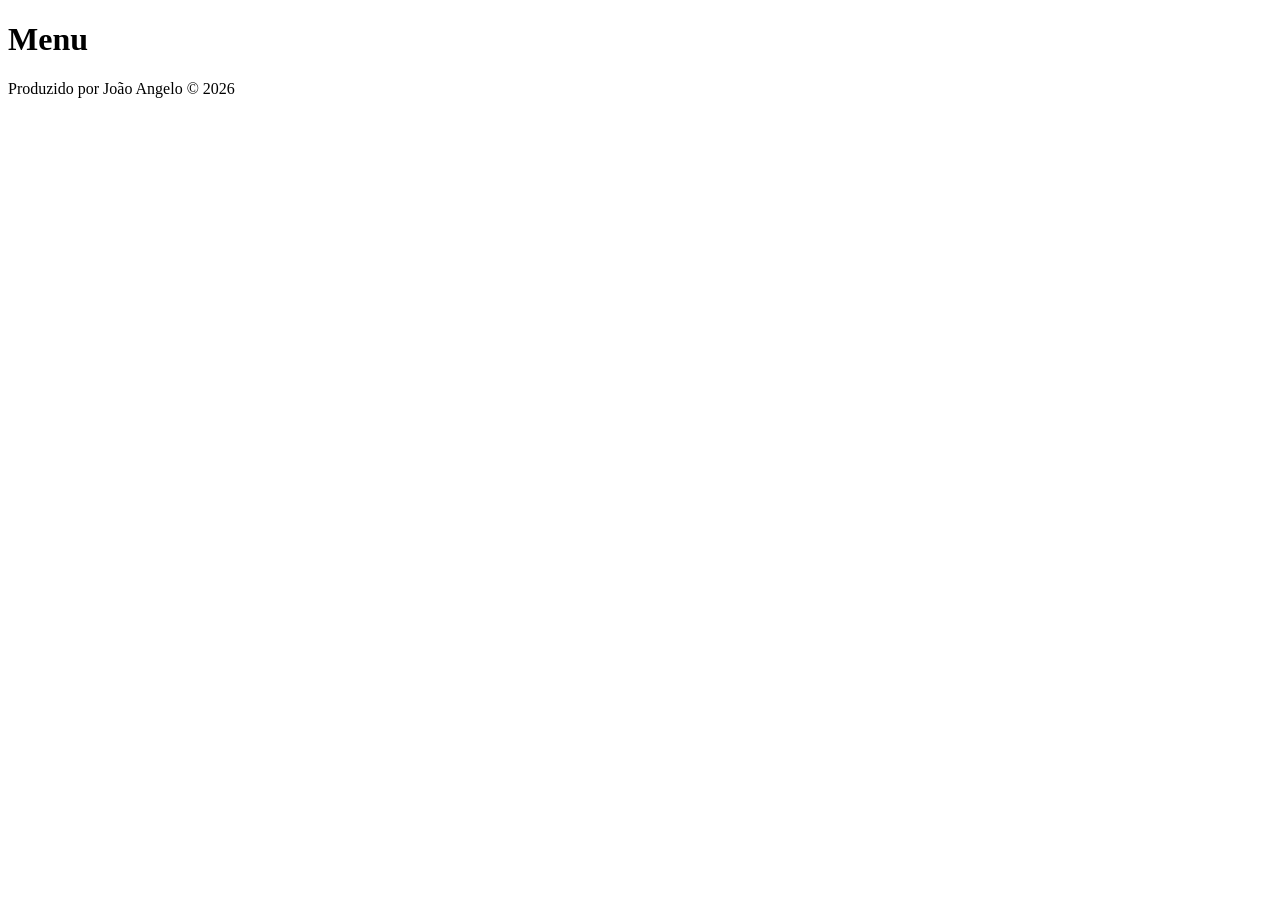
==== PW1/Currículo/Index.html @ 10101b55 "Rename Index.html.html to Index.html" ====
<!DOCTYPE html>
<html lang="en">
<head>
    <meta charset="UTF-8">
    <meta name="viewport" content="width=device-width, initial-scale=1.0">
    <title>Menu do Currículo</title>
</head>
<body>
    <main>
        <header>
            <h1> Menu </h1>
         </header>
         <section>
            <nav>

             </nav>

         </section>
         <footer>
            <p>Produzido por João Angelo &copy; 2026</p>
         </footer>
    </main>
</body>
</html>
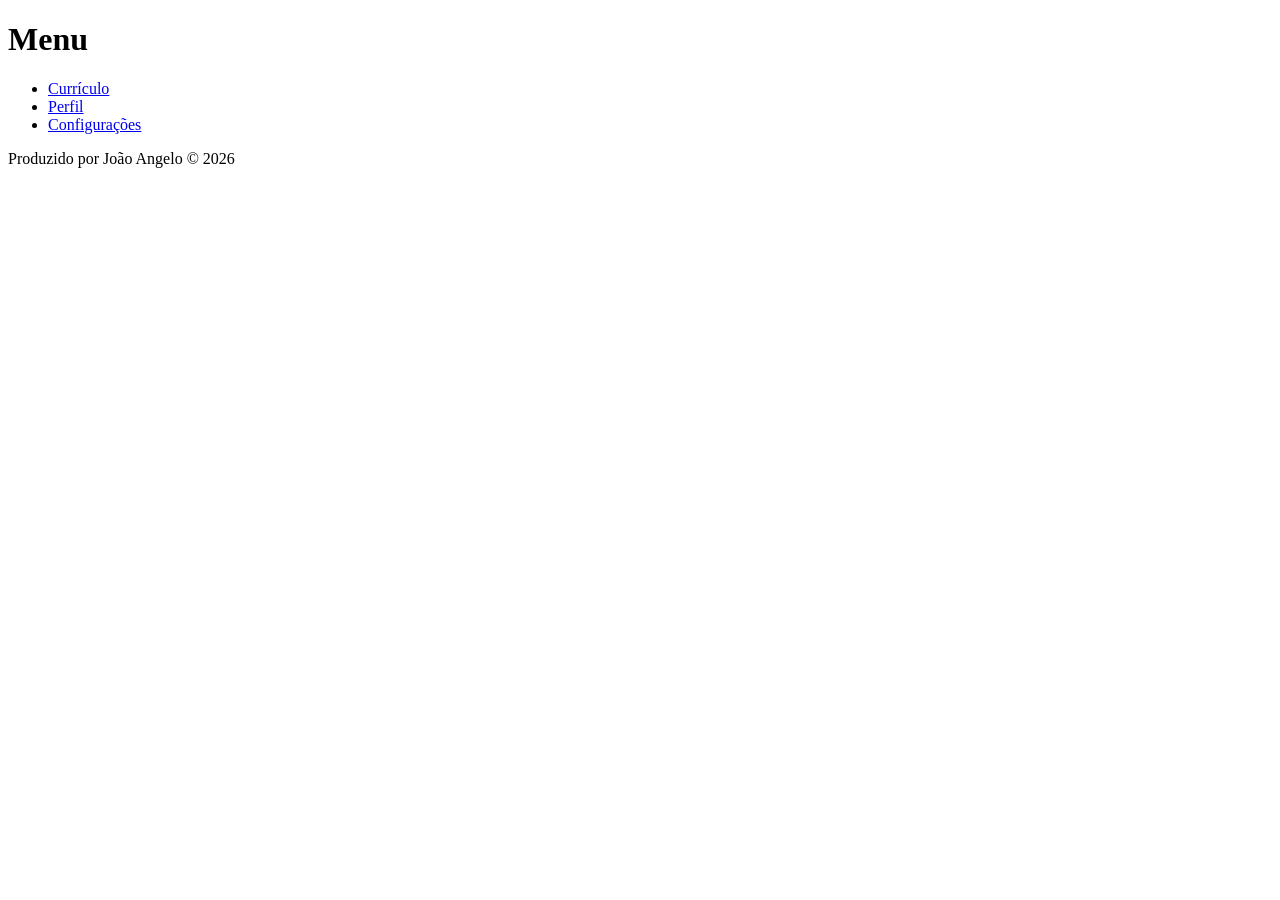
==== commit a1b985e1: "Add files via upload" ====
--- a/PW1/Currículo/Index.html
+++ b/PW1/Currículo/Index.html
@@ -3,7 +3,10 @@
 <head>
     <meta charset="UTF-8">
     <meta name="viewport" content="width=device-width, initial-scale=1.0">
-    <title>Menu do Currículo</title>
+    <meta name="author " content="João Angelo">
+    <meta name=" description" content="Menu do Currículo do João Angelo">
+    <meta name="keywords" content="currículo, curso ams, HTML 5 , CSS 3">
+     <title>Menu do Currículo</title>
 </head>
 <body>
     <main>
@@ -12,8 +15,12 @@
          </header>
          <section>
             <nav>
-
-             </nav>
+               <ul>
+                <li><a href="Pages/curriculo.html">Currículo</a></li>
+                <li><a href="Pages/perfil.html">Perfil</a></li>
+                <li><a href="Pages/config.html">Configurações</a></li>
+               </ul>
+            </nav>
 
          </section>
          <footer>
@@ -21,4 +28,4 @@
          </footer>
     </main>
 </body>
-</html>
+</html>
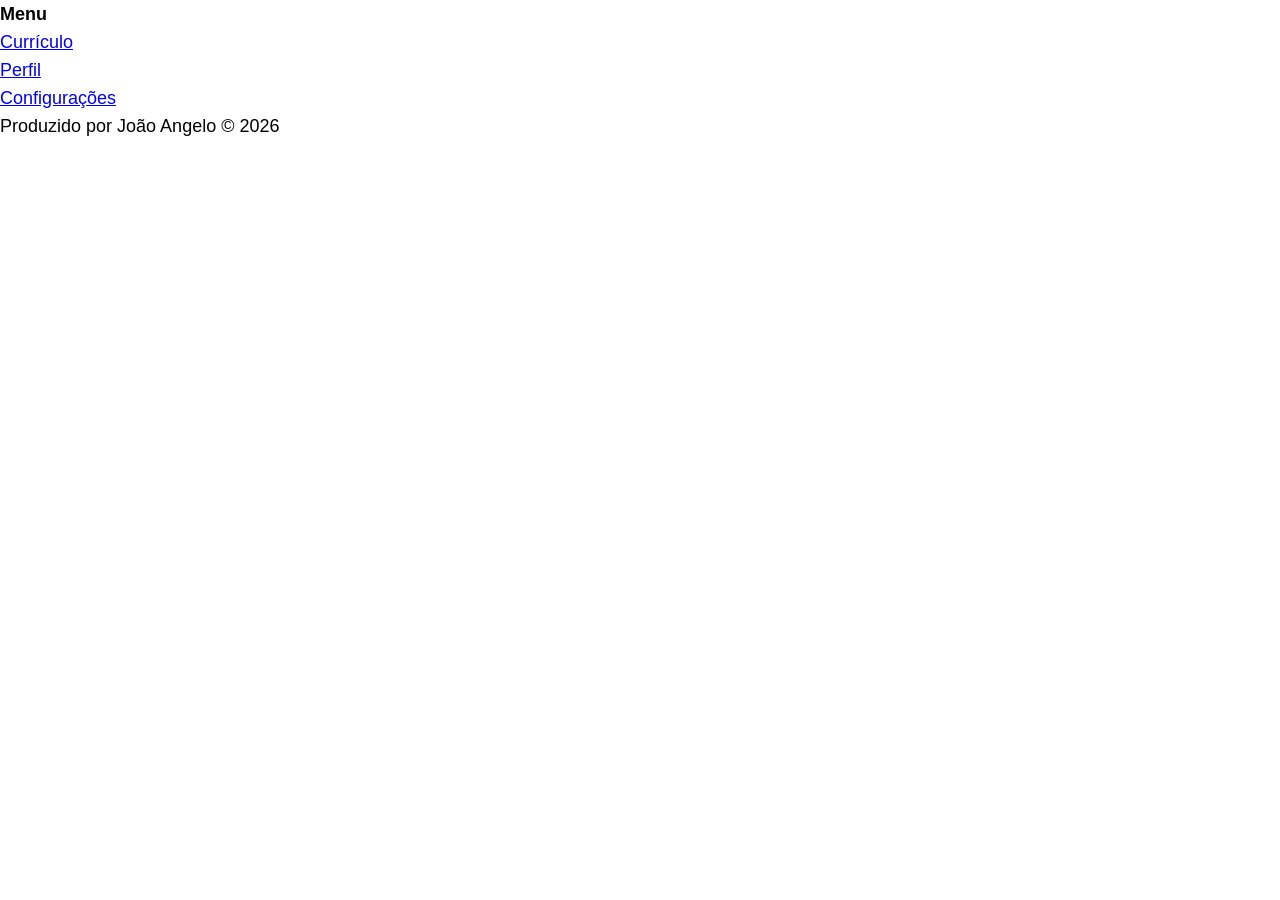
==== commit 812fd834: "Add files via upload" ====
--- a/PW1/Currículo/Index.html
+++ b/PW1/Currículo/Index.html
@@ -1,12 +1,13 @@
 <!DOCTYPE html>
-<html lang="en">
+<html lang="pt-br">
 <head>
     <meta charset="UTF-8">
     <meta name="viewport" content="width=device-width, initial-scale=1.0">
     <meta name="author " content="João Angelo">
     <meta name=" description" content="Menu do Currículo do João Angelo">
     <meta name="keywords" content="currículo, curso ams, HTML 5 , CSS 3">
-     <title>Menu do Currículo</title>
+    <link rel="stylesheet" href="CSS/Style.css">
+    <title>Menu do Currículo</title>
 </head>
 <body>
     <main>
--- a/PW1/Currículo/CSS/Style.css
+++ b/PW1/Currículo/CSS/Style.css
@@ -0,0 +1,36 @@
+@charset "UTF-8";
+
+:ROOT{
+    /* Cores */
+    --cor-fundo: #ffffff;
+    --cor-header: #00ffd5;
+    --cor-footer: #00a2ff;
+    --cor-texto: #222;
+    --cor-borda: #cecece;
+    --cor-sombra: #ccc;
+    --cor-branca: #fff;
+    
+    /* Fontes */
+    --fonte-padrao: Arial, Tahoma, Verdana;
+
+    /* Tamanhos */
+    --fonte-base: 18px;
+    --line-base: 28px;
+    --radius: 5px;
+
+    /* Espacamentos */
+    --espaco-padrao: 10px;
+    }
+/* Configuração global(reset da página) */
+    *{
+        margin: 0;
+        padding: 0;
+        font-family: var(--fonte-padrao) ;
+        font-size: var(--fonte-base);
+        line-height: var(--line-base);
+    }
+
+html, body{
+    height: 100%;
+    background: var(--cor-fundo);
+}
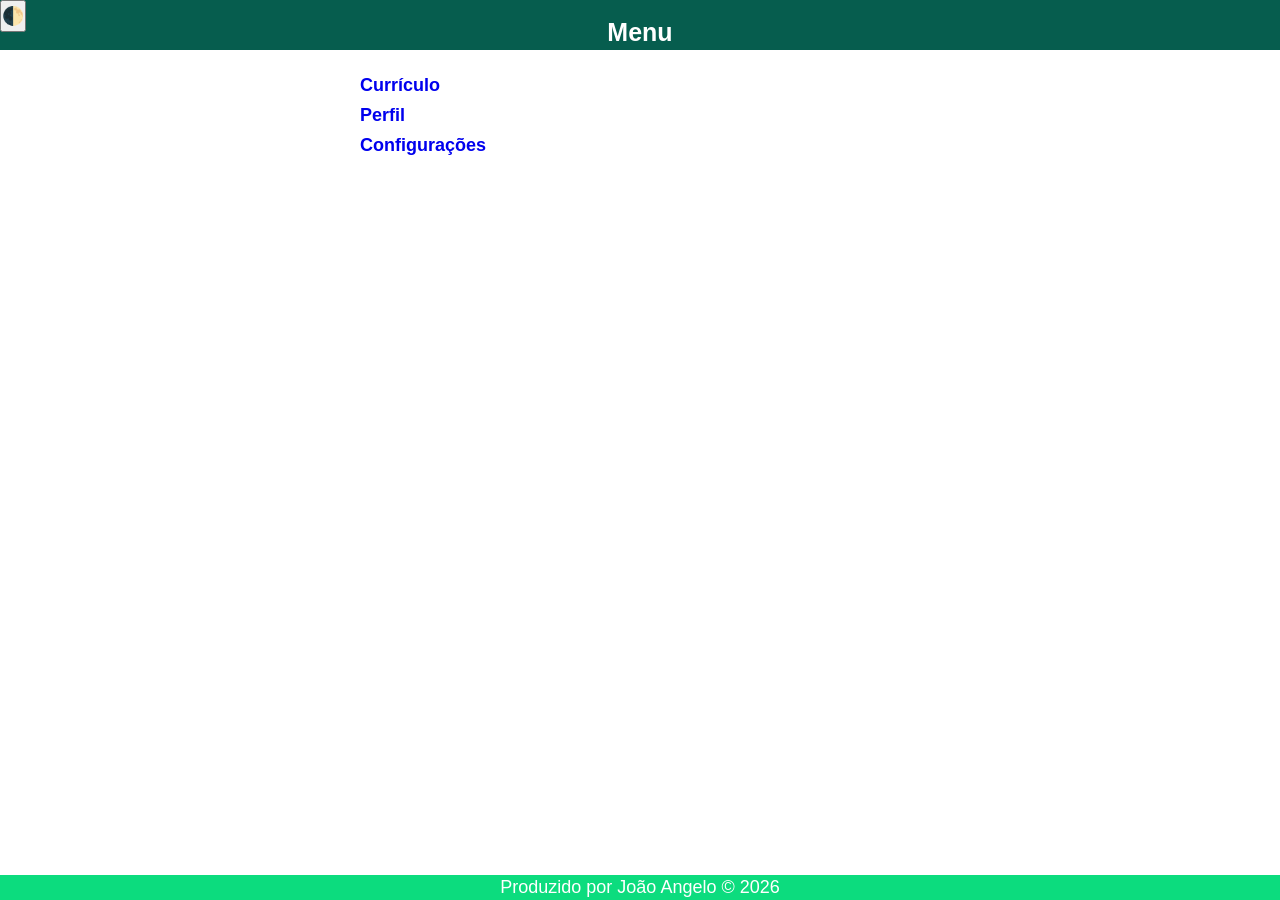
==== commit 6e6daf7e: "Add files via upload" ====
--- a/PW1/Currículo/Index.html
+++ b/PW1/Currículo/Index.html
@@ -7,11 +7,13 @@
     <meta name=" description" content="Menu do Currículo do João Angelo">
     <meta name="keywords" content="currículo, curso ams, HTML 5 , CSS 3">
     <link rel="stylesheet" href="CSS/Style.css">
+    <link rel="shortcut icon" href="icons/icons8-currículo-64.png">
     <title>Menu do Currículo</title>
 </head>
 <body>
     <main>
         <header>
+            <button id = "Tema" > 🌓 </button>
             <h1> Menu </h1>
          </header>
          <section>
--- a/PW1/Currículo/CSS/Style.css
+++ b/PW1/Currículo/CSS/Style.css
@@ -3,12 +3,12 @@
 :ROOT{
     /* Cores */
     --cor-fundo: #ffffff;
-    --cor-header: #00ffd5;
-    --cor-footer: #00a2ff;
-    --cor-texto: #222;
+    --cor-header: #065d4e;
+    --cor-footer: #0cdc7e;
+    --cor-texto: #000000;
     --cor-borda: #cecece;
     --cor-sombra: #ccc;
-    --cor-branca: #fff;
+    --cor-branca: #ffffff;
     
     /* Fontes */
     --fonte-padrao: Arial, Tahoma, Verdana;
@@ -33,4 +33,97 @@
 html, body{
     height: 100%;
     background: var(--cor-fundo);
+}
+
+main{
+    width: 100%;
+    height: 100%;
+}
+
+section{
+    display: block;
+    width: 640px;
+    margin: auto;
+    padding: var(--espaco-padrao);
+}
+
+header{
+    width: 100%;
+    height: 50px;
+    background: var(--cor-header)
+}
+
+h1{
+    text-align: center;
+    line-height: 0px;
+    font-size: 25px;
+    color: var(--cor-branca)
+}
+
+nav a{
+    text-decoration: none;
+    color: var(cor --cor-texto);
+    font-weight: bold;
+}
+
+nav{
+    margin-top: var(--espaco-padrao);
+}
+
+nav a:hover{
+    color: var(cor --cor-footer);
+}
+
+nav ul{
+    list-style: none;
+}
+
+ul li, ol li{
+    margin-left: 40px;
+    line-height: 30px;
+}
+
+footer p{
+    line-height: 25px;
+}
+
+footer{
+    width: 100%;
+    height: 25px;
+    background: var(--cor-footer);
+    color: var(--cor-branca);
+    position: absolute;
+    bottom: 0;
+    display: block;
+    clear: both;
+}
+
+h2{
+    line-height: 40px;
+}
+
+p, blockquote{
+    text-align: center;
+    line-height: 26px;
+}
+
+hr{
+    margin: var(--espaco-padrao);
+}
+
+img{
+    width: 65px;
+    position: relative;
+    margin-left: 23px;
+    margin-top: 15px;
+}
+
+figure{
+    width: 125px;
+    height: 125px;
+    background: var(--cor-branca);
+    border-radius: 75px;
+    margin: var(--espaco-padrao) auto;
+    border: 1px solid var(--cor-borda);
+    box-shadow: 0px 1px 2px var(--cor-sombra);
 }
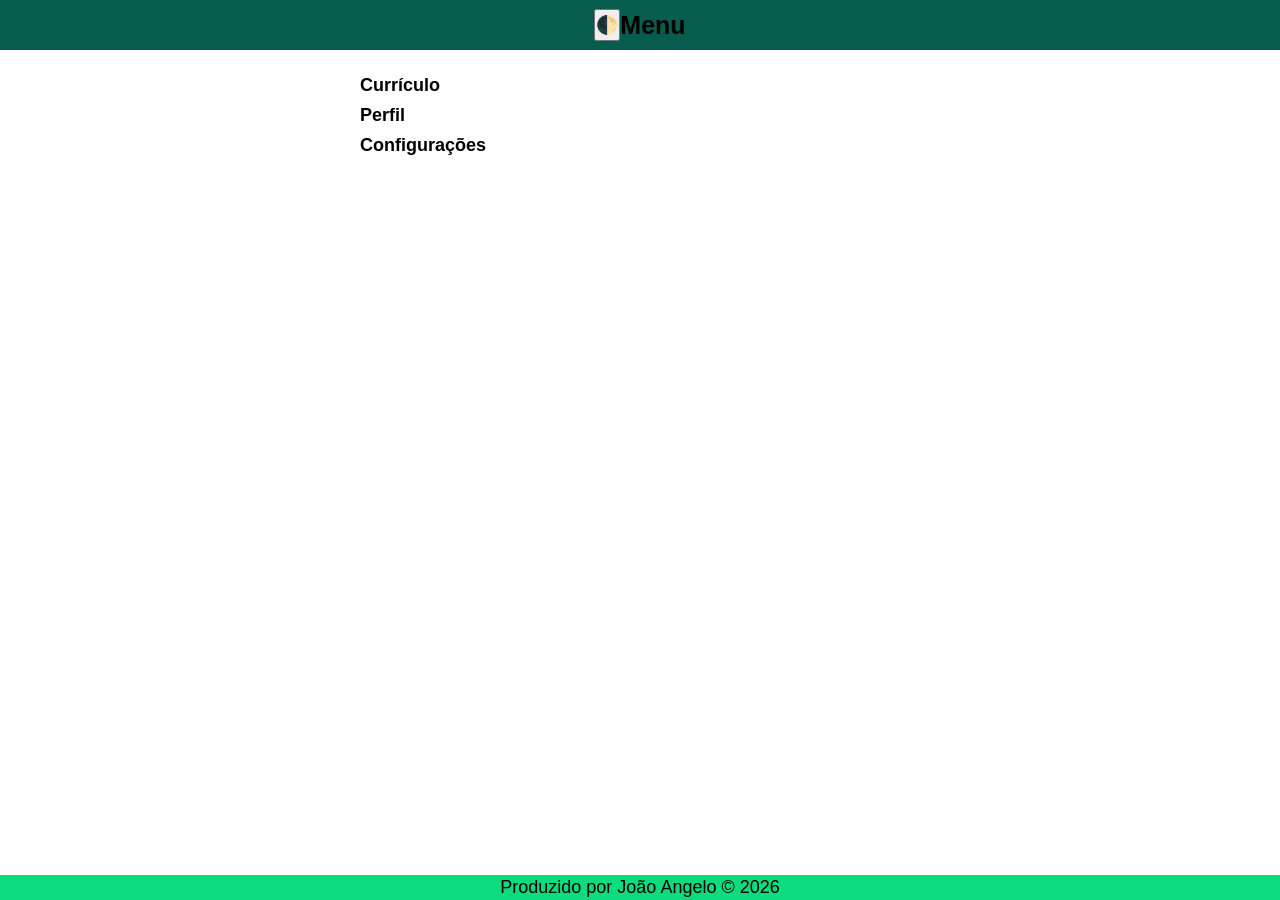
==== commit 0fd9681f: "Update Index.html" ====
--- a/PW1/Currículo/Index.html
+++ b/PW1/Currículo/Index.html
@@ -7,6 +7,7 @@
     <meta name=" description" content="Menu do Currículo do João Angelo">
     <meta name="keywords" content="currículo, curso ams, HTML 5 , CSS 3">
     <link rel="stylesheet" href="CSS/Style.css">
+    <link rel="stylesheet" href="./CSS/dark.css">
     <link rel="shortcut icon" href="icons/icons8-currículo-64.png">
     <title>Menu do Currículo</title>
 </head>
@@ -31,4 +32,4 @@
          </footer>
     </main>
 </body>
-</html>+</html>
--- a/PW1/Currículo/CSS/dark.css
+++ b/PW1/Currículo/CSS/dark.css
@@ -0,0 +1,67 @@
+:root {
+    /* Cores */
+    --cor-fundo: #ffffff;
+    --cor-header: #065d4e;
+    --cor-footer: #0cdc7e;
+    --cor-texto: #000000;
+    --cor-borda: #cecece;
+    --cor-sombra: #ccc;
+    --cor-branca: #ffffff;
+}
+/* MODO ESCURO */
+.dark {
+    /* Cores */
+    --cor-fundo: #000000;
+    --cor-header: #000000;
+    --cor-footer: #000000;
+    --cor-texto: #ffffff;
+    --cor-borda: #000000;
+    --cor-sombra: #000000;
+    --cor-branca: #000000;
+}
+
+*{
+    transition: all 0.5s ease;
+}
+
+body {
+    background: var(--cor-fundo);
+    color: var(--cor-texto);
+}
+
+header{
+    background: var(--cor-header);
+}
+
+h1{
+    color: var(--cor-texto);
+}
+
+footer{
+    background: var(cor --cor-footer);
+    color: var(--cor-texto);
+}
+
+nav a {
+    color: var(--cor-texto);
+}
+
+nav a:hover {
+    color: var(--cor-footer);
+}
+
+figure {
+    background: var(--cor-branca);
+    border: 1px solid var(--cor-borda);
+    box-shadow: 0 1px 2px var(--cor-sombra);
+}
+
+header{
+    width: 100%;
+    height: 50px;
+    background: var(--cor-header);
+    display: flex;    /*ativa flexbox */
+    align-items: center; /*centraliza vertical*/
+    justify-content: center; /* centraliza título*/
+    position: relative; /*base para posicionamento*/
+}
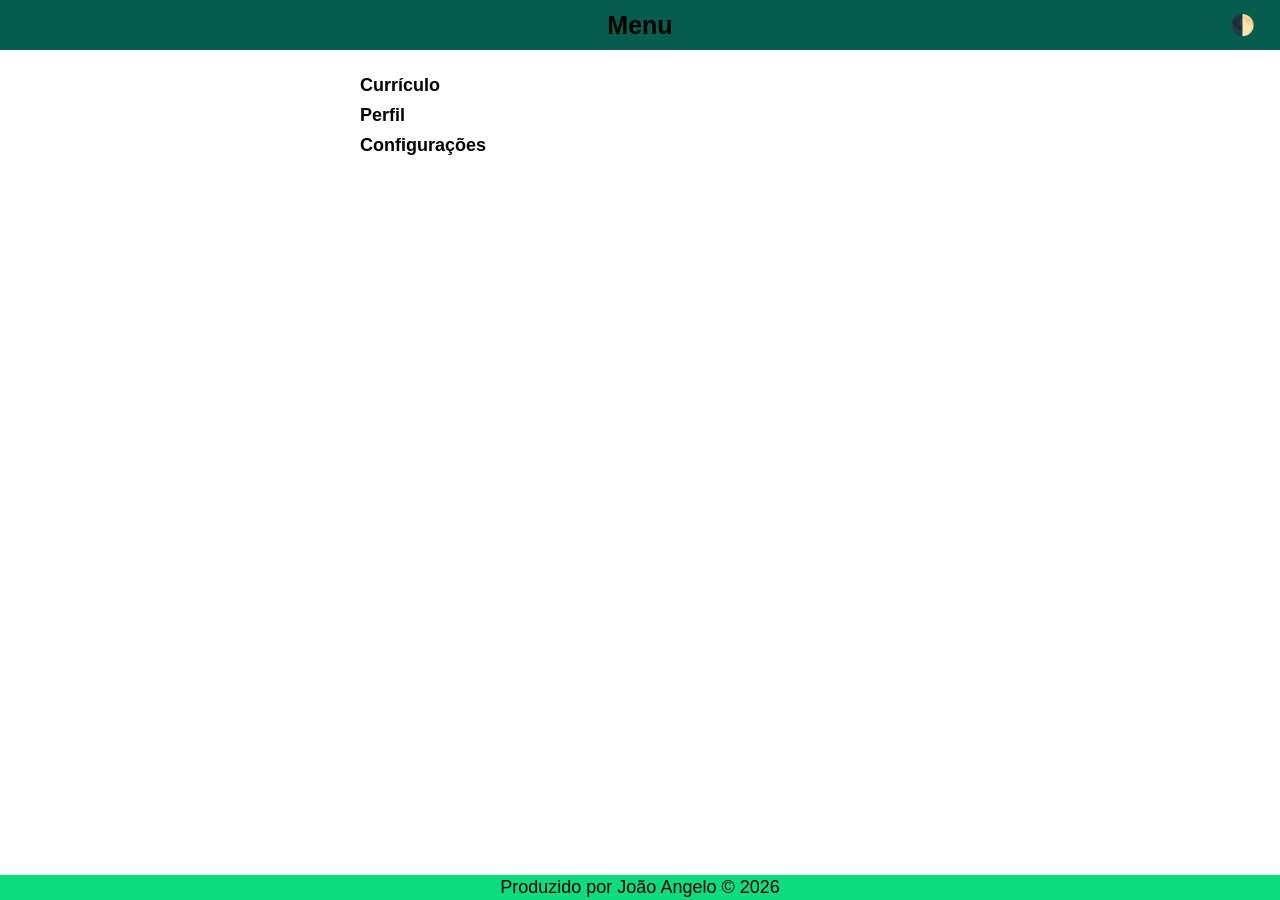
==== commit e888bf28: "Add files via upload" ====
--- a/PW1/Currículo/Index.html
+++ b/PW1/Currículo/Index.html
@@ -6,7 +6,7 @@
     <meta name="author " content="João Angelo">
     <meta name=" description" content="Menu do Currículo do João Angelo">
     <meta name="keywords" content="currículo, curso ams, HTML 5 , CSS 3">
-    <link rel="stylesheet" href="CSS/Style.css">
+    <link rel="stylesheet" href="./CSS/Style.css">
     <link rel="stylesheet" href="./CSS/dark.css">
     <link rel="shortcut icon" href="icons/icons8-currículo-64.png">
     <title>Menu do Currículo</title>
@@ -31,5 +31,6 @@
             <p>Produzido por João Angelo &copy; 2026</p>
          </footer>
     </main>
+    <script src="JS/script.js"></script>
 </body>
 </html>
--- a/PW1/Currículo/CSS/dark.css
+++ b/PW1/Currículo/CSS/dark.css
@@ -12,8 +12,8 @@
 .dark {
     /* Cores */
     --cor-fundo: #000000;
-    --cor-header: #000000;
-    --cor-footer: #000000;
+    --cor-header: hsl(0, 0%, 49%);
+    --cor-footer: hsl(0, 0%, 49%);
     --cor-texto: #ffffff;
     --cor-borda: #000000;
     --cor-sombra: #000000;
@@ -65,3 +65,19 @@
     justify-content: center; /* centraliza título*/
     position: relative; /*base para posicionamento*/
 }
+
+#Tema {
+    position: absolute;
+    right: 15px;
+    padding: 5px 10px;
+    border: none;
+    border-radius: 5px;
+    cursor: pointer;  /* muda o cursor ao passar por cima */
+    background: var(--cor-footer);
+    color: var(--cor-branca);
+    font-size: 14px;
+    background: none; /* remove o fundo */
+    font-size: 20px;
+    border: none;
+    cursor: pointer;
+}
